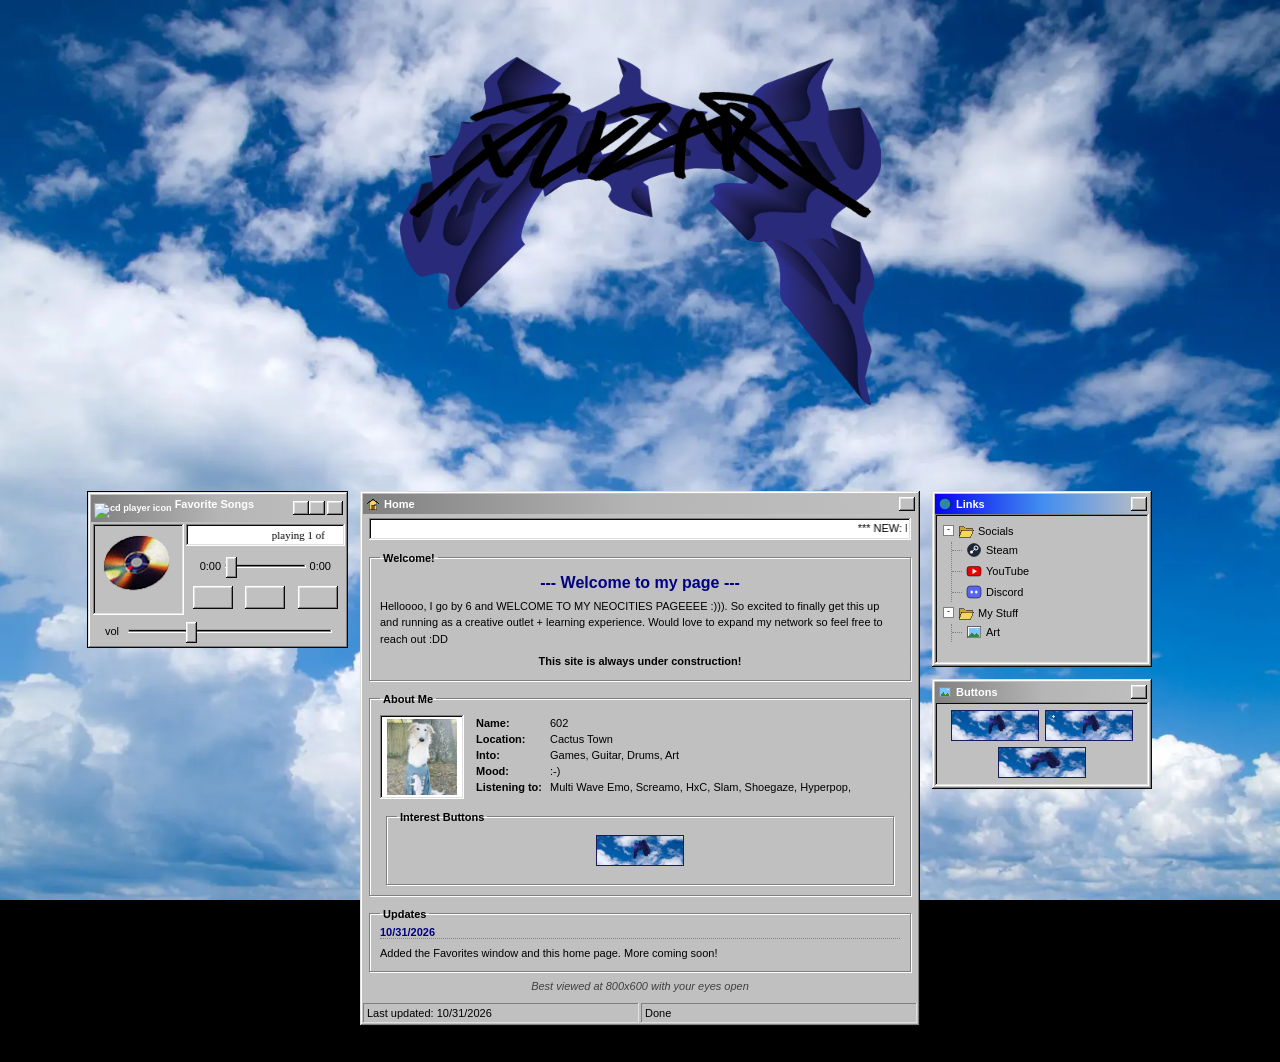
==== index.html @ add7aab3 "Initial commit: 602.neocities.org site Co-Authored-By: Claude Opus 5.5 <noreply@anthropic.com>" ====
<!DOCTYPE html>
<html lang="en">

<head>
    <meta charset="UTF-8">
    <meta name="viewport" content="width=device-width, initial-scale=1.0">
    <title>602</title>

    <!-- Paths are RELATIVE (no C:\ or D:\) so they work once uploaded to Neocities -->
    <link rel="icon" href="img/7wizard602.png" type="image/png">
    <link rel="stylesheet" href="css/style.css">

    <!-- three.js for the 3D logo -->
    <script type="importmap">
    {
        "imports": {
            "three": "https://cdn.jsdelivr.net/npm/three@0.160.0/build/three.module.js",
            "three/addons/": "https://cdn.jsdelivr.net/npm/three@0.160.0/examples/jsm/"
        }
    }
    </script>
    <script type="module" src="js/wizard3d.js"></script>

    
<style>
.title-bar {
background: linear-gradient(90deg, rgb(6, 2, 241), rgb(65, 141, 240), rgba(225, 228, 231, 0));
}

.player {
width: fit-content;
border: black solid 1px;
border-width: 1px 0px 0px 1px;
position: relative;
/* sits left of the home window until you drag it */
justify-self: end;
/* hug the home window (see .desktop in css/style.css) */
z-index: 10;
/* keeps the player above the rest of the page */
}

.draggable .title-bar {
cursor: move;
/* drag the title bar to move the window */
user-select: none;
touch-action: none;
}

/* windows you are not using get the grey title bar, like real Win98 */
.draggable:not(.active) .title-bar {
background: linear-gradient(90deg, #808080, #b5b5b5, rgba(225, 228, 231, 0));
}

.draggable.minimized .window-body {
display: none;
}

.controlimg:hover {
cursor: help;
}

input[type="range"] {
-webkit-appearance: none;
appearance: none;
width: 100%;
background: transparent;
}

input[type="range"]:focus {
outline: none;
}

input[type="range"]::-webkit-slider-thumb {
-webkit-appearance: none;
height: 21px;
width: 11px;
/* raised grey knob, drawn with css so it doesn't rely on an outside image */
background: #c0c0c0;
box-shadow: inset -1px -1px #0a0a0a, inset 1px 1px #ffffff, inset -2px -2px #808080, inset 2px 2px #dfdfdf;
transform: translateY(-8px);
border: none;
}

input[type="range"].has-box-indicator::-webkit-slider-thumb {
background: svg-load("https://raw.githubusercontent.com/jdan/98.css/main/icon/indicator-rectangle-horizontal.svg");
transform: translateY(-10px);
}

input[type="range"]::-moz-range-thumb {
height: 21px;
width: 11px;
border: 0;
border-radius: 0;
background: svg-load("https://raw.githubusercontent.com/jdan/98.css/main/icon/indicator-horizontal.svg");
transform: translateY(2px);
}

input[type="range"]::-moz-range-thumb {
background: #c0c0c0;
box-shadow: inset -1px -1px #0a0a0a, inset 1px 1px #ffffff, inset -2px -2px #808080, inset 2px 2px #dfdfdf;
border: 0;
border-radius: 0;
height: 21px;
transform: translateY(2px);
width: 11px;
}

input[type="range"].has-box-indicator::-moz-range-thumb {
background: svg-load("https://raw.githubusercontent.com/jdan/98.css/main/icon/indicator-rectangle-horizontal.svg");
transform: translateY(0px);
}

input[type="range"]::-webkit-slider-runnable-track {
width: 100%;
height: 2px;
box-sizing: border-box;
background: black;
border-right: 1px solid grey;
border-bottom: 1px solid grey;
box-shadow: 1px 0 0 white, 1px 1px 0 white, 0 1px 0 white, -1px 0 0 darkgrey,
-1px -1px 0 darkgrey, 0 -1px 0 darkgrey, -1px 1px 0 white, 1px -1px darkgrey;
}

input[type="range"]::-moz-range-track {
width: 100%;
height: 2px;
box-sizing: border-box;
background: black;
border-right: 1px solid grey;
border-bottom: 1px solid grey;
box-shadow: 1px 0 0 white, 1px 1px 0 white, 0 1px 0 white, -1px 0 0 darkgrey,
-1px -1px 0 darkgrey, 0 -1px 0 darkgrey, -1px 1px 0 white, 1px -1px darkgrey;
}

button,
input,
label,
option,
select,
table,
textarea,
ul.tree-view {
-webkit-font-smoothing: none;
font-family: "Pixelated MS Sans Serif", Arial;
font-size: 11px
}

h1 {
font-size: 5rem
}

h2 {
font-size: 2.5rem
}

h3 {
font-size: 2rem
}

h4 {
font-size: 1.5rem
}

u {
border-bottom: .5px solid #222;
text-decoration: none
}

button,
input[type=reset],
input[type=submit] {
border: none;
border-radius: 0;
box-sizing: border-box;
color: transparent;
min-height: 23px;
min-width: 75px;
padding: 0 12px;
text-shadow: 0 0 #222
}

.vertical-bar,
button,
input[type=reset],
input[type=submit] {
background: silver;
box-shadow: inset -1px -1px #0a0a0a, inset 1px 1px #fff, inset -2px -2px grey, inset 2px 2px #dfdfdf
}

.vertical-bar {
height: 20px;
width: 4px
}

button:not(:disabled):active,
input[type=reset]:not(:disabled):active,
input[type=submit]:not(:disabled):active {
box-shadow: inset -1px -1px #fff, inset 1px 1px #0a0a0a, inset -2px -2px #dfdfdf, inset 2px 2px grey;
text-shadow: 1px 1px #222
}

@media (not(hover)) {

button:not(:disabled):hover,
input[type=reset]:not(:disabled):hover,
input[type=submit]:not(:disabled):hover {
box-shadow: inset -1px -1px #fff, inset 1px 1px #0a0a0a, inset -2px -2px #dfdfdf, inset 2px 2px grey
}
}

button:focus,
input[type=reset]:focus,
input[type=submit]:focus {
outline: 1px dotted #000;
outline-offset: -4px
}

button::-moz-focus-inner,
input[type=reset]::-moz-focus-inner,
input[type=submit]::-moz-focus-inner {
border: 0
}

:disabled,
:disabled+label,
input[readonly],
input[readonly]+label {
color: grey
}

:disabled+label,
button:disabled,
input[type=reset]:disabled,
input[type=submit]:disabled {
text-shadow: 1px 1px 0 #fff
}

.title-bar-controls button {
border: none;
border-radius: 0;
box-sizing: border-box;
color: transparent;
min-height: 23px;
min-width: 75px;
padding: 0 12px;
text-shadow: 0 0 #222
}

.title-bar-controls button {
background: silver;
box-shadow: inset -1px -1px #0a0a0a, inset 1px 1px #fff, inset -2px -2px grey, inset 2px 2px #dfdfdf
}

.title-bar-controls button:not(:disabled):active {
box-shadow: inset -1px -1px #fff, inset 1px 1px #0a0a0a, inset -2px -2px #dfdfdf, inset 2px 2px grey;
text-shadow: 1px 1px #222
}

@media (not(hover)) {
button:not(:disabled):hover {
box-shadow: inset -1px -1px #fff, inset 1px 1px #0a0a0a, inset -2px -2px #dfdfdf, inset 2px 2px grey
}
}

.title-bar-controls button:focus {
outline: 1px dotted #000;
outline-offset: -4px
}

.title-bar-controls button::-moz-focus-inner {
border: 0
}


@font-face {
font-family: "Pixelated MS Sans Serif";
src: url("https://files.catbox.moe/1za99g.woff") format("woff");
src: url("https://files.catbox.moe/8fwbkl.woff2") format("woff2");
font-weight: normal;
font-style: normal;
}

@font-face {
font-family: "Pixelated MS Sans Serif";
src: url("https://files.catbox.moe/z7csle.woff") format("woff");
src: url("https://files.catbox.moe/moqhx6.woff2") format("woff2");
font-weight: bold;
font-style: normal;
}


.window,
.title-bar {
font-family: "Pixelated MS Sans Serif", Arial;
-webkit-font-smoothing: none;
font-size: 11px;
}

.window {
box-shadow: inset -1px -1px #0a0a0a,
inset 1px 1px #dfdfdf, inset -2px -2px #808080,
inset 2px 2px #ffffff;
background: #c0c0c0;
padding: 3px;
width: 260px;
}

.title-bar {
padding: 3px 2px 3px 3px;
display: flex;
justify-content: space-between;
align-items: center;
}

.title-bar-text {
font-weight: bold;
color: white;
letter-spacing: 0;
margin-right: 24px;
}

.title-bar-controls {
display: flex;
}

.title-bar-controls button {
padding: 0;
display: block;
min-width: 16px;
min-height: 14px;
}

.title-bar-controls button:active {
padding: 0;
}

.title-bar-controls button:focus {
outline: none;
}

.title-bar-controls button[aria-label=Minimize] {
background-image: url("https://raw.githubusercontent.com/jdan/98.css/main/icon/minimize.svg");
background-position: bottom 3px left 4px;
background-repeat: no-repeat
}

.title-bar-controls button[aria-label=Maximize] {
background-image: url("https://raw.githubusercontent.com/jdan/98.css/4a2282dd9170cabf730fb5803d1153d86b2e94e3/icon/maximize.svg");
background-position: top 2px left 3px;
background-repeat: no-repeat
}

.title-bar-controls button[aria-label=Close] {
background-image: url("https://raw.githubusercontent.com/jdan/98.css/main/icon/close.svg");
background-position: top 3px left 4px;
background-repeat: no-repeat;
margin-left: 2px
}

.window-body {
margin: 0px;
/* height grows to fit the volume bar */
}



input[type=range] {
-webkit-appearance: none;
appearance: none;
width: 100%;
}

input[type=range]:focus {
outline: none;
}

/* settings for chrome browsers */
input[type=range]::-webkit-slider-runnable-track {
width: 100%;
height: 2px;
/* thickness of seeking track */
cursor: help;
}


/* settings for firefox browsers */
input[type=range]::-moz-range-track {
width: 100%;
height: 2px;
/* thickness of seeking track */
cursor: help;
}

.flex {
display: flex;
}

.titlebaricon {
height: 14px;
width: 14px;
}


.songtitlewindow {
background-color: #fff;
box-shadow: inset -1px -1px #fff, inset 1px 1px grey, inset -2px -2px #dfdfdf, inset 2px 2px #0a0a0a;
}

#musicplayer {
border: 2px solid silver;
/* border around player */
border-width: 2px 0px 0px 0px;
width: 160px;
/* width of the player */
}

#imagestyle {
background: silver;
/* background color of player */
border: 2px solid silver;
/* border around player */
width: 95px;
/* width of the player */
height: 95px;
box-shadow: inset -1px -1px #fff, inset 1px 1px grey, inset -2px -2px #dfdfdf, inset 2px 2px #0a0a0a;
}

.ic {
width: 90px;
position: relative;
bottom: 1px;
right: 1px;
overflow: hidden;
padding: 2px;
border: 2px solid transparent;
}

.songtitlearrow {
background-size: 100%;
background-repeat: no-repeat;
background-image: url(https://files.catbox.moe/f5e8np.png);
height: 21px;
width: 21px;
position: relative;
top: 2px;
left: -2px;
border: 0px solid transparent;
border-width: 0px 0px 0px 0px;
}

.songtitle {
padding: 5px;
/* padding around song title */
border-bottom: 0px;
/* border under song title */
display: block;
font-family: Pixelated MS Sans Serif;
}

.controls {
font-size: 18px !important;
/* size of controls */
text-align: center;
width: 100%;
position: relative;
bottom: 10px;
}

.controls td {
padding: 8px 5px 0px 5px;
/* padding around controls */
}

button {
min-width: 40px;
}

.seeking {
background-color: #c0c0c0;
/* background color of seeking bar */
display: flex;
justify-content: space-evenly;
padding: 14px;
/* padding around seeking bar */
}

.current-time {
padding-right: 5px;
}

.total-duration {
padding-left: 5px;
}

.controlimg {
height: 15px;
width: 15px;
}

.volume {
display: flex;
align-items: center;
padding: 4px 14px 8px 14px;
/* padding around volume bar */
}

.volume-label {
padding-right: 10px;
}
</style>
</head>

<body>

    <main>
        <!-- 3D spinning logo (js/wizard3d.js); the flat image shows until it loads -->
        <div class="logo3d" data-src="img/7wizard602.png">
            <img class="logo" src="img/7wizard602.png" alt="7wizard602">
        </div>

        <!-- Icons for the links window, drawn once and reused with <use href="#name"> -->
        <svg width="0" height="0" style="position: absolute">
            <defs>
                <symbol id="i-globe" viewBox="0 0 32 32">
                    <circle cx="16" cy="16" r="13" fill="#2a7de1" stroke="#000"/>
                    <path d="M9 8h6v5h-3v5H7z M18 13h7v7h-3v5h-4z" fill="#2ea043"/>
                </symbol>
                <symbol id="i-folder-open" viewBox="0 0 32 32" shape-rendering="crispEdges">
                    <path d="M2 7h10l3 3h13v4H8L2 28z" fill="#c9a52c" stroke="#000"/>
                    <path d="M8 14h23l-6 14H2z" fill="#f4d65a" stroke="#000"/>
                </symbol>
                <symbol id="i-steam" viewBox="0 0 32 32">
                    <circle cx="16" cy="16" r="13" fill="#1b2838" stroke="#000"/>
                    <circle cx="20" cy="12" r="4" fill="none" stroke="#fff" stroke-width="2"/>
                    <circle cx="11" cy="20" r="3" fill="#fff"/>
                    <path d="M11 20l8-7" stroke="#fff" stroke-width="2"/>
                </symbol>
                <symbol id="i-youtube" viewBox="0 0 32 32">
                    <rect x="2" y="7" width="28" height="19" rx="5" fill="#e00" stroke="#000"/>
                    <path d="M13 11v11l9-5.5z" fill="#fff"/>
                </symbol>
                <symbol id="i-discord" viewBox="0 0 32 32">
                    <rect x="2" y="4" width="28" height="24" rx="7" fill="#5865f2" stroke="#000"/>
                    <ellipse cx="11.5" cy="16" rx="2.5" ry="3" fill="#fff"/>
                    <ellipse cx="20.5" cy="16" rx="2.5" ry="3" fill="#fff"/>
                </symbol>
                <symbol id="i-art" viewBox="0 0 32 32" shape-rendering="crispEdges">
                    <rect x="3" y="5" width="26" height="22" fill="#fff" stroke="#000"/>
                    <rect x="5" y="7" width="22" height="18" fill="#7fc4ff"/>
                    <path d="M5 25l7-9 5 6 4-4 6 7z" fill="#2e8b3a"/>
                    <rect x="21" y="9" width="3" height="3" fill="#ff0"/>
                </symbol>
                <symbol id="i-home" viewBox="0 0 32 32" shape-rendering="crispEdges">
                    <path d="M3 16L16 4l13 12" fill="none" stroke="#000" stroke-width="2"/>
                    <path d="M7 14v15h18V14L16 6z" fill="#f4d65a" stroke="#000"/>
                    <rect x="13" y="19" width="6" height="10" fill="#a0522d" stroke="#000"/>
                    <rect x="20" y="16" width="4" height="4" fill="#7fc4ff" stroke="#000"/>
                </symbol>
            </defs>
        </svg>

        <!-- Window row: music player on the left, home in the middle, links on the right -->
        <div class="desktop">

        <!-- Music player -->
<div class="player draggable">
<div class="window">
<div class="title-bar">
<div class="title-bar-text"><sub><img class="titlebaricon" src="https://files.catbox.moe/tg55zp.png"
alt="cd player icon"></sub> Favorite Songs</div>
<div class="title-bar-controls">
<button aria-label="Minimize" onclick="minimizePlayer()"></button>
<button aria-label="Maximize"></button>
<button aria-label="Close"></button>
</div>
</div>
<div class="window-body">
<div class="flex">
<div id="imagestyle"><img class="ic"
src="/img/cdisk.gif"
alt="momo icon">
</div>
<div id="musicplayer">
<div class="songtitlewindow">
<div class="flex">
<marquee scrollamount="4" class="songtitle"></marquee>
<div class="songtitlearrow"></div>
</div>
</div>

<div class="seeking">
<div class="current-time">00:00</div>

<input type="range" min="1" max="100" value="0" class="seek_slider" onchange="seekTo()">

<div class="total-duration">0:00</div>
</div>

<table class="controls">
<tr>
<td>
<div class="prev-track" onclick="prevTrack()"><button><img
src="https://files.catbox.moe/hhoh1h.png" class="controlimg"></button>
</div>
</td>
<td>
<div class="playpause-track" onclick="playpauseTrack()"><button><img
src="https://files.catbox.moe/w93riq.png" class="controlimg"></button>
</div>
</td>
<td>
<div class="next-track" onclick="nextTrack()"><button><img
src="https://files.catbox.moe/p4q9gf.png" class="controlimg"></button>
</div>
</td>
</tr>
</table>

<audio id="music" src=""></audio>
</div>
</div>

<div class="volume">
<div class="volume-label">vol</div>

<input type="range" min="0" max="100" value="30" class="volume_slider" oninput="setVolume()">
</div>
</div>
</div>
</div>

        <!-- Home window: the main page. Each <fieldset> is one section box;
             copy a whole <fieldset>...</fieldset> block to add a new section. -->
        <section class="window home-window draggable">
            <div class="title-bar">
                <div class="title-bar-text"><svg class="titlebaricon"><use href="#i-home"/></svg> Home </div>
                <div class="title-bar-controls">
                    <button aria-label="Minimize"></button>
                </div>
            </div>
            <div class="window-body">

                <!-- scrolling news ticker -->
                <div class="ticker">
                    <marquee scrollamount="3">*** NEW: Favorites window added! *** Thanks for stopping by *** Sign my guestbook (coming soon) ***</marquee>
                </div>

                <fieldset>
                    <legend>Welcome!</legend>
                    <h2>--- Welcome to my page ---</h2>
                    <p>Helloooo, I go by 6 and WELCOME TO MY NEOCITIES PAGEEEE :))).  So excited to finally get this up and running as a creative outlet + learning experience.  Would love to expand my network so feel free to reach out :DD</p>
                    <p class="construction">This site is always under construction!</p>
                </fieldset>

                <fieldset>
                    <legend>About Me</legend>
                    <div class="about">
                        <div class="avatar"><img src="img/itsmee.jpg" alt="my avatar"></div>
                        <table class="about-table">
                            <tr><th>Name:</th><td>602</td></tr>
                            <tr><th>Location:</th><td>Cactus Town</td></tr>
                            <tr><th>Into:</th><td>Games, Guitar, Drums, Art</td></tr>
                            <tr><th>Mood:</th><td>:-)</td></tr>
                            <tr><th>Listening to:</th><td>Multi Wave Emo, Screamo, HxC, Slam, Shoegaze, Hyperpop, </td></tr>
                        </table>
                    </div>
                    <fieldset>
                        <legend> Interest Buttons</legend>
                        <p>
                            <center><img src="buttons/7wizard-88x31.gif"></center>
                        </p>
                    </fieldset>
                    
                </fieldset>

                <!-- newest update goes at the top: copy a whole <article>...</article> block -->
                <fieldset>
                    <legend>Updates</legend>
                    <article class="post">
                        <h3>10/31/2026</h3>
                        <p>Added the Favorites window and this home page. More coming soon!</p>
                    </article>
                </fieldset>

                <p class="best-viewed">Best viewed at 800x600 with your eyes open</p>

                <div class="status-bar">
                    <p>Last updated: 10/31/2026</p>
                    <p>Done</p>
                </div>
            </div>
        </section>

        <!-- right column: Links with the Buttons window stacked under it -->
        <div class="side-column">

        <!-- Links window: a Win98 "Favorites" folder tree.
             To add a link, copy one <li>...</li> line into a folder.
             To add a folder, copy a whole <li><details>...</details></li> block. -->
        <nav class="window links-window draggable active">
            <div class="title-bar">
                <div class="title-bar-text"><svg class="titlebaricon"><use href="#i-globe"/></svg> Links </div>
                <div class="title-bar-controls">
                    <button aria-label="Minimize"></button>
                </div>
            </div>
            <div class="window-body">
                <ul class="tree">
                    <li>
                        <details open>
                            <summary><svg><use href="#i-folder-open"/></svg> Socials</summary>
                            <ul>
                                <li><a href="https://steamcommunity.com/id/godiwishihad" target="_blank" rel="noopener"><svg><use href="#i-steam"/></svg> Steam</a></li>
                                <li><a href="https://www.youtube.com/@godiwishihadmoneybot" target="_blank" rel="noopener"><svg><use href="#i-youtube"/></svg> YouTube</a></li>
                                <li><a href="https://discord.gg/s8NpUt8Jf" target="_blank" rel="noopener"><svg><use href="#i-discord"/></svg> Discord</a></li>
                            </ul>
                        </details>
                    </li>
                    <li>
                        <details open>
                            <summary><svg><use href="#i-folder-open"/></svg> My Stuff</summary>
                            <ul>
                                <li><a href="pages/art.html"><svg><use href="#i-art"/></svg> Art</a></li>
                            </ul>
                        </details>
                    </li>
                </ul>
            </div>
        </nav>

        <!-- Buttons window: my 88x31 buttons. To add one, copy an <img> line. -->
        <section class="window buttons-window draggable">
            <div class="title-bar">
                <div class="title-bar-text"><svg class="titlebaricon"><use href="#i-art"/></svg> Buttons </div>
                <div class="title-bar-controls">
                    <button aria-label="Minimize"></button>
                </div>
            </div>
            <div class="window-body">
                <div class="button-shelf">
                    <img src="buttons/7wizard-88x31.gif" width="88" height="31" alt="7wizard button">
                    <img src="buttons/7wizard-88x31-sparkles.gif" width="88" height="31" alt="7wizard button with sparkles">
                    <img src="buttons/7wizard-88x31-wide.gif" width="88" height="31" alt="7wizard button, wide">
                </div>
            </div>
        </section>

        </div>
        </div>
    </main>

<script>
// initiate variables
let track_name = document.querySelector(".songtitle");

let playpause_btn = document.querySelector(".playpause-track");
let next_btn = document.querySelector(".next-track");
let prev_btn = document.querySelector(".prev-track");

let seek_slider = document.querySelector(".seek_slider");
let curr_time = document.querySelector(".current-time");
let total_duration = document.querySelector(".total-duration");
let volume_slider = document.querySelector(".volume_slider");

let track_index = 0;
let isPlaying = false;
let updateTimer;

// create new audio element
let curr_track = document.getElementById("music");

//
// DEFINE YOUR SONGS HERE!!!!!
// MORE THAN FOUR SONGS CAN BE ADDED!!
// JUST ADD ANOTHER BRACKET WITH NAME AND PATH
// CATBOX.MOE IS RECOMMENDED FOR UPLOADING MP3 FILES
let track_list = [
{
name: "Train Breaks Down - Hate Hymn",
path: "https://files.catbox.moe/uh20iv.mp3"
},
{
name: "Sonic Youth - Moonface",
path: "https://files.catbox.moe/xfpboj.mp3"
}
];
//
//
//
//
//

function loadTrack(track_index) {
clearInterval(updateTimer);
resetValues();

// load a new track
curr_track.src = track_list[track_index].path;
curr_track.load();

// update details of the track
track_name.textContent = "playing " + (track_index + 1) + " of " + track_list.length + ": " + track_list[track_index].name;

// set an interval of 1000 milliseconds for updating the seek slider
updateTimer = setInterval(seekUpdate, 1000);

// move to the next track if the current one finishes playing 
curr_track.addEventListener("ended", nextTrack);
}

// reset values
function resetValues() {
curr_time.textContent = "0:00";
total_duration.textContent = "0:00";
seek_slider.value = 0;
}

// checks if song is playing
function playpauseTrack() {
if (!isPlaying) playTrack();
else pauseTrack();
}

// plays track when play button is pressed
function playTrack() {
curr_track.play();
isPlaying = true;

// replace icon with the pause icon
playpause_btn.innerHTML = '<button><img src="https://files.catbox.moe/njer0s.png" class="controlimg"></i></button>';
}

// pauses track when pause button is pressed
function pauseTrack() {
curr_track.pause();
isPlaying = false;

// replace icon with the play icon
playpause_btn.innerHTML = '<button><img src="https://files.catbox.moe/w93riq.png" class="controlimg"></button>';
}

// moves to the next track
function nextTrack() {
if (track_index < track_list.length - 1)
track_index += 1;
else track_index = 0;
loadTrack(track_index);
playTrack();
}

// moves to the previous track
function prevTrack() {
if (track_index > 0)
track_index -= 1;
else track_index = track_list.length - 1;
loadTrack(track_index);
playTrack();
}

// seeker slider
function seekTo() {
seekto = curr_track.duration * (seek_slider.value / 100);
curr_track.currentTime = seekto;
}

function seekUpdate() {
let seekPosition = 0;

// check if the current track duration is a legible number
if (!isNaN(curr_track.duration)) {
seekPosition = curr_track.currentTime * (100 / curr_track.duration);
seek_slider.value = seekPosition;

// calculate the time left and the total duration
let currentMinutes = Math.floor(curr_track.currentTime / 60);
let currentSeconds = Math.floor(curr_track.currentTime - currentMinutes * 60);
let durationMinutes = Math.floor(curr_track.duration / 60);
let durationSeconds = Math.floor(curr_track.duration - durationMinutes * 60);

// adding a zero to the single digit time values
if (currentSeconds < 10) { currentSeconds = "0" + currentSeconds; }
if (durationSeconds < 10) { durationSeconds = "0" + durationSeconds; }
if (currentMinutes < 10) { currentMinutes = currentMinutes; }
if (durationMinutes < 10) { durationMinutes = durationMinutes; }

curr_time.textContent = currentMinutes + ":" + currentSeconds;
total_duration.textContent = durationMinutes + ":" + durationSeconds;
}
}

// sets volume from the volume slider (0 to 100)
function setVolume() {
curr_track.volume = volume_slider.value / 100;
}

// load the first track in the tracklist
loadTrack(track_index);
setVolume();

// any window with the "draggable" class can be dragged around by its title bar
let topZ = 10;

function makeDraggable(win) {
let bar = win.querySelector(".title-bar");
let dragOffsetX = 0;
let dragOffsetY = 0;

// clicking anywhere in a window brings it to the front
win.addEventListener("pointerdown", function () {
focusWindow(win);
});

bar.addEventListener("pointerdown", function (e) {
// let the title bar buttons be clicked normally
if (e.target.closest("button")) return;

// switch to top/left positioning so the window follows the cursor
let rect = win.getBoundingClientRect();
dragOffsetX = e.clientX - rect.left;
dragOffsetY = e.clientY - rect.top;
moveWindow(win, rect.left + window.scrollX, rect.top + window.scrollY);

bar.setPointerCapture(e.pointerId);
bar.addEventListener("pointermove", dragWindow);
});

bar.addEventListener("pointerup", function () {
bar.removeEventListener("pointermove", dragWindow);
});

function dragWindow(e) {
moveWindow(win, e.pageX - dragOffsetX, e.pageY - dragOffsetY);
}
}

// moves a window, keeping it inside the page
function moveWindow(win, x, y) {
// the first time a window that sits in the page layout is dragged, leave an empty
// box the same size where it was, so the windows next to it don't jump into the gap
if (getComputedStyle(win).position !== "absolute") {
let spacer = document.createElement("div");
spacer.style.width = win.offsetWidth + "px";
spacer.style.height = win.offsetHeight + "px";
win.before(spacer);
}
win.style.position = "absolute";
let maxX = document.documentElement.clientWidth - win.offsetWidth;
let maxY = Math.max(document.documentElement.scrollHeight, window.innerHeight) - win.offsetHeight;
win.style.left = Math.max(0, Math.min(x, maxX)) + "px";
win.style.top = Math.max(0, Math.min(y, maxY)) + "px";
win.style.bottom = "auto";
}

// the window you clicked gets the blue title bar and goes on top
function focusWindow(win) {
document.querySelectorAll(".draggable").forEach(function (w) {
w.classList.remove("active");
});
win.classList.add("active");
topZ += 1;
win.style.zIndex = topZ;
}

let player = document.querySelector(".player");
makeDraggable(player);

// hides or shows everything below the title bar
function minimizePlayer() {
player.classList.toggle("minimized");
}
</script>

    <script>
    // the links and home windows use the same dragging code as the music player (above)
    document.querySelectorAll(".links-window, .home-window, .buttons-window").forEach(function (win) {
        makeDraggable(win);

        win.querySelector("[aria-label=Minimize]").addEventListener("click", function () {
            win.classList.toggle("minimized");
        });
    });
    </script>

</body>

</html>
---- css/style.css ----
/* --------- Fonts ---------- */
@font-face {
    font-family: "Plain Black Wide";
    src: url("Fonts/Plain Black Wide.ttf");
    font-weight: normal;
    font-style: normal;
}

/* ---------- Page basics ---------- */

* {
    box-sizing: border-box;   /* padding/borders count inside an element's width */
    margin: 0;
    padding: 0;
}

body {
    min-height: 100vh;
    background: #000 url("../img/waifu-look-at-the-sky.webp") center / cover no-repeat fixed;
    /* ../ = go up out of the css folder, then into img */
    color: #000000;
    font-family: "Courier New", monospace;
}

/* Centers everything horizontally; stacks logo then links vertically */
main {
    display: flex;
    flex-direction: column;
    align-items: center;
    padding: 4vh 1rem;
    gap: 1rem;
}

/* ---------- Logo ---------- */

.logo {
    display: block;
    width: min(500px, 85vw);
    height: auto;
}

/* Box for the 3D logo: square and larger than the flat image so the logo
   has room to turn without being cut off. The logo shows at ~74% of this width. */
.logo3d {
    --box: min(650px, 95vw);
    position: relative;
    width: var(--box);
    aspect-ratio: 1;
    /* Pull the box up by its empty space above the logo so the logo sits where the
       flat image used to: (1 - 0.74 * 1755/2421) / 2 = 0.232 of the box width */
    margin-top: calc(var(--box) * -0.200);
    /* Same idea below: pull the windows up into the empty space under the logo
       (about 80px on a full-size screen). Make this number bigger to raise them more. */
    margin-bottom: calc(var(--box) * -0.125);
    display: flex;
    align-items: center;
    justify-content: center;
}

.logo3d .logo {
    width: 74%;
}

.logo3d canvas {
    position: absolute;
    inset: 0;
    cursor: grab;
}

.logo3d canvas:active {
    cursor: grabbing;
}

/* Hide the flat fallback once the 3D version has loaded */
.logo3d.is-3d .logo {
    visibility: hidden;
}


/* ---------- Desktop layout ---------- */

/* Three columns: music player | home window | links window.
   The two outside columns are the same width, so the home window stays centered. */
.desktop {
    display: grid;
    grid-template-columns: 1fr auto 1fr;
    align-items: start;
    gap: 0.75rem;
    width: 100%;
}

/* On narrow screens, stack the windows instead */
@media (max-width: 1100px) {
    .desktop {
        display: flex;
        flex-direction: column;
        align-items: center;
    }
}


/* ---------- Links window (Win98 "Favorites" tree) ---------- */
/* The window frame and title bar styles live in index.html with the music player */

/* right column: Links window with the Buttons window under it */
.side-column {
    display: flex;
    flex-direction: column;
    gap: 0.75rem;
    justify-self: start;      /* hug the home window */
}

.window.links-window {      /* .window too, so this beats the 260px width in index.html */
    position: relative;       /* sits right of the home window until you drag it */
    width: 220px;
}

.links-window .title-bar-text,
.home-window .title-bar-text,
.buttons-window .title-bar-text {
    display: flex;
    align-items: center;
    gap: 4px;
}

/* the white sunken box the tree sits in */
.tree {
    background: silver;
    box-shadow: inset -1px -1px #fff, inset 1px 1px grey, inset -2px -2px #dfdfdf, inset 2px 2px #0a0a0a;
    padding: 6px 8px;
    min-height: 150px;
}

.tree,
.tree ul {
    list-style: none;         /* removes the bullet points */
}

/* each folder's contents get the dotted line down the left side */
.tree ul {
    margin-left: 8px;
    padding-left: 12px;
    border-left: 1px dotted #808080;
}

.tree li {
    position: relative;
    margin: 3px 0;
}

/* the little dotted branch that points at each item */
.tree ul li::before {
    content: "";
    position: absolute;
    left: -12px;
    top: 8px;
    width: 10px;
    border-top: 1px dotted #808080;
}

.tree summary {
    cursor: pointer;
    list-style: none;
    display: flex;
    align-items: center;
    gap: 4px;
}

.tree summary::-webkit-details-marker {
    display: none;
}

/* the [+] / [-] box next to each folder */
.tree summary::before {
    content: "+";
    width: 9px;
    height: 9px;
    line-height: 7px;
    text-align: center;
    font-size: 9px;
    border: 1px solid #808080;
    background: #fff;
}

.tree details[open] > summary::before {
    content: "-";
}

.tree a {
    display: inline-flex;
    align-items: center;
    gap: 4px;
    color: #000;
    text-decoration: none;
    padding: 0 2px;
}

/* hovered link gets the navy "selected" highlight */
.tree a:hover {
    background: navy;
    color: #fff;
}

.tree svg {
    width: 16px;
    height: 16px;
}




/* ---------- Buttons window (88x31 buttons) ---------- */

.window.buttons-window {    /* .window too, so this beats the 260px width in index.html */
    position: relative;
    width: 220px;
}

/* same sunken box as the links tree, buttons wrap two to a row */
.button-shelf {
    background: silver;
    box-shadow: inset -1px -1px #fff, inset 1px 1px grey, inset -2px -2px #dfdfdf, inset 2px 2px #0a0a0a;
    padding: 8px;
    display: flex;
    flex-wrap: wrap;
    justify-content: center;
    gap: 6px;
}

.button-shelf img {
    display: block;
    image-rendering: pixelated;   /* keep pixels crisp if the page is zoomed */
}

/* ---------- Home window ---------- */

.window.home-window {       /* .window too, so this beats the 260px width in index.html */
    position: relative;       /* sits in the middle until you drag it */
    width: min(560px, 95vw);
}

.home-window p {
    line-height: 1.5;
    margin-top: 6px;
}

/* sunken white box with the scrolling news */
.ticker {
    background: #fff;
    box-shadow: inset -1px -1px #fff, inset 1px 1px grey, inset -2px -2px #dfdfdf, inset 2px 2px #0a0a0a;
    padding: 4px;
    margin: 4px 6px 0;
}

/* section boxes: the "etched" grey line with a label on it, like Win98 settings dialogs */
.home-window fieldset {
    border: 1px solid #808080;
    box-shadow: 1px 1px #fff, inset 1px 1px #fff;
    padding: 6px 10px 10px;
    margin: 12px 6px 0;
}

.home-window legend {
    padding: 0 3px;
    font-weight: bold;
}

/* headings are big by default (index.html), so shrink them inside the window */
.home-window h2 {
    font-size: 16px;
    color: navy;
    text-align: center;
    margin: 4px 0;
}

.home-window h3 {
    font-size: 11px;
    color: navy;
    border-bottom: 1px dotted #808080;
}

.construction {
    text-align: center;
    font-weight: bold;
    animation: blink 1s steps(1) infinite;
}

@keyframes blink {
    50% { color: #c00000; }
}

.about {
    display: flex;
    gap: 12px;
    align-items: flex-start;
    margin-top: 4px;
}

/* sunken picture frame */
.avatar {
    flex-shrink: 0;
    width: 84px;
    height: 84px;
    padding: 4px;
    background: #fff;
    box-shadow: inset -1px -1px #fff, inset 1px 1px grey, inset -2px -2px #dfdfdf, inset 2px 2px #0a0a0a;
}

.avatar img {
    width: 100%;
    height: 100%;
    object-fit: contain;
}

.about-table {
    border-collapse: collapse;
}

.about-table th,
.about-table td {
    text-align: left;
    padding: 2px 8px 2px 0;
}

.post + .post {
    margin-top: 10px;
}

.best-viewed {
    text-align: center;
    font-style: italic;
    color: #404040;
}

/* the two little sunken boxes along the bottom */
.status-bar {
    display: flex;
    gap: 2px;
    margin-top: 8px;
}

.status-bar p {
    flex: 1;
    margin: 0;
    padding: 2px 4px;
    box-shadow: inset -1px -1px #dfdfdf, inset 1px 1px grey;
}
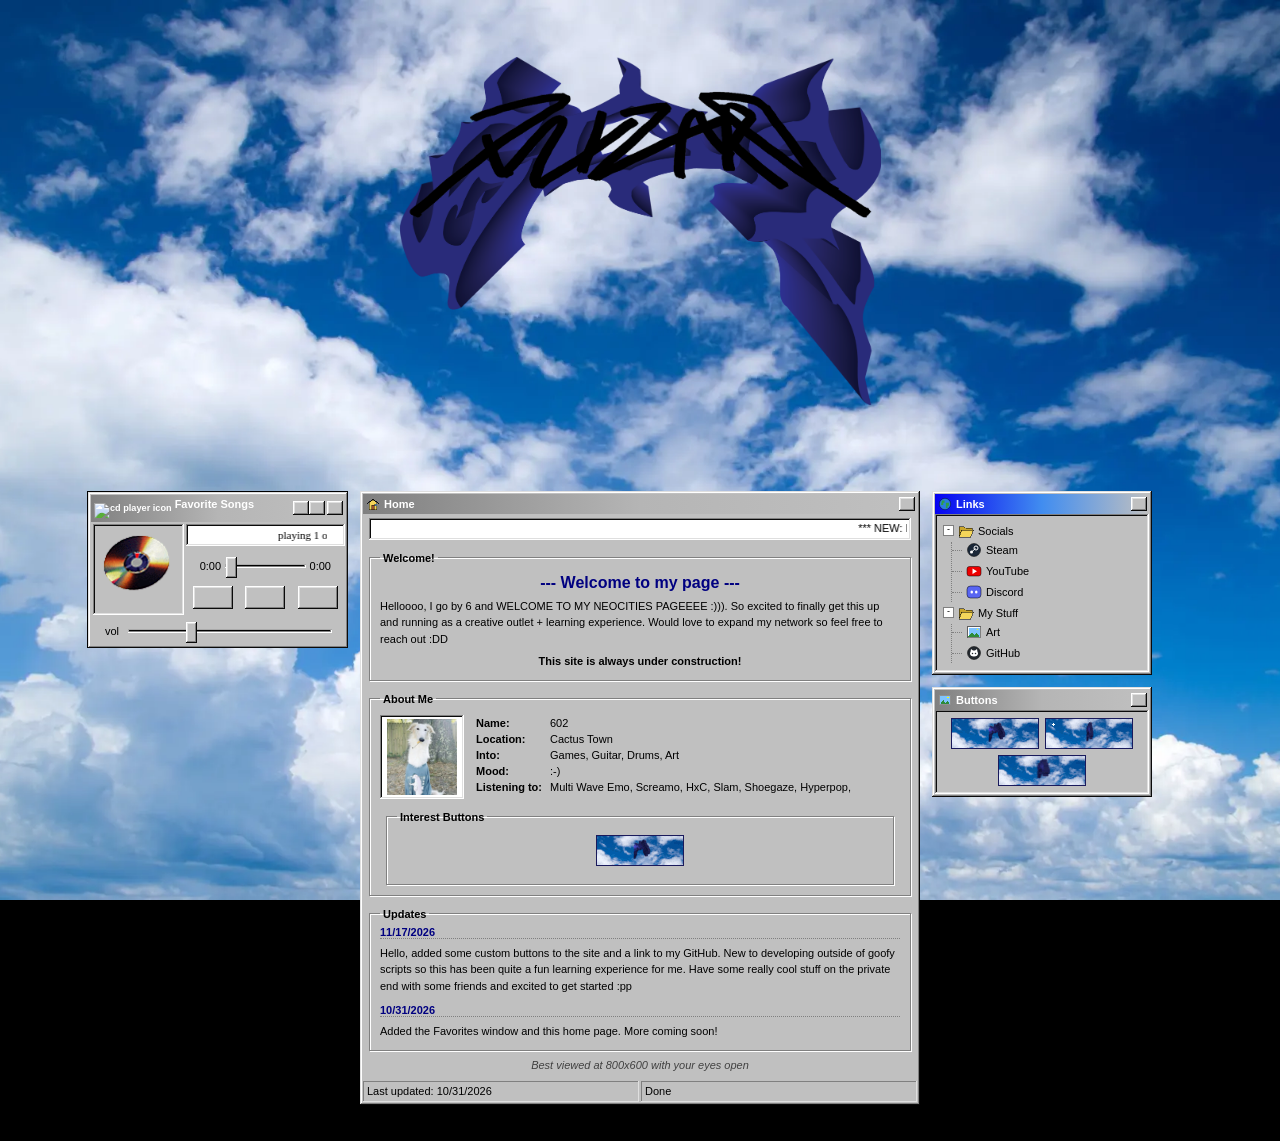
==== commit d8188b81: "Modified index adding github link and provided update to journal" ====
--- a/index.html
+++ b/index.html
@@ -556,6 +556,12 @@
                     <rect x="13" y="19" width="6" height="10" fill="#a0522d" stroke="#000"/>
                     <rect x="20" y="16" width="4" height="4" fill="#7fc4ff" stroke="#000"/>
                 </symbol>
+                <symbol id="i-github" viewBox="0 0 32 32">
+                    <circle cx="16" cy="16" r="13" fill="#24292f" stroke="#000"/>
+                    <path d="M9 14l1-6 4 3h4l4-3 1 6c1 1 1 2 1 3 0 4-3 6-8 6s-8-2-8-6c0-1 0-2 1-3z" fill="#fff"/>
+                    <circle cx="13" cy="17" r="1.5" fill="#24292f"/>
+                    <circle cx="19" cy="17" r="1.5" fill="#24292f"/>
+                </symbol>
             </defs>
         </svg>
 
@@ -676,6 +682,10 @@
                 <!-- newest update goes at the top: copy a whole <article>...</article> block -->
                 <fieldset>
                     <legend>Updates</legend>
+                    <article class="post">
+                        <h3>11/17/2026</h3>
+                        <p>Hello, added some custom buttons to the site and a link to my GitHub.  New to developing outside of goofy scripts so this has been quite a fun learning experience for me.  Have some really cool stuff on the private end with some friends and excited to get started :pp</p>
+                    </article>
                     <article class="post">
                         <h3>10/31/2026</h3>
                         <p>Added the Favorites window and this home page. More coming soon!</p>
@@ -721,6 +731,7 @@
                             <summary><svg><use href="#i-folder-open"/></svg> My Stuff</summary>
                             <ul>
                                 <li><a href="pages/art.html"><svg><use href="#i-art"/></svg> Art</a></li>
+                                <li><a href="https://github.com/602London" target="_blank" rel="noopener"><svg><use href="#i-github"/></svg> GitHub</a></li>
                             </ul>
                         </details>
                     </li>
